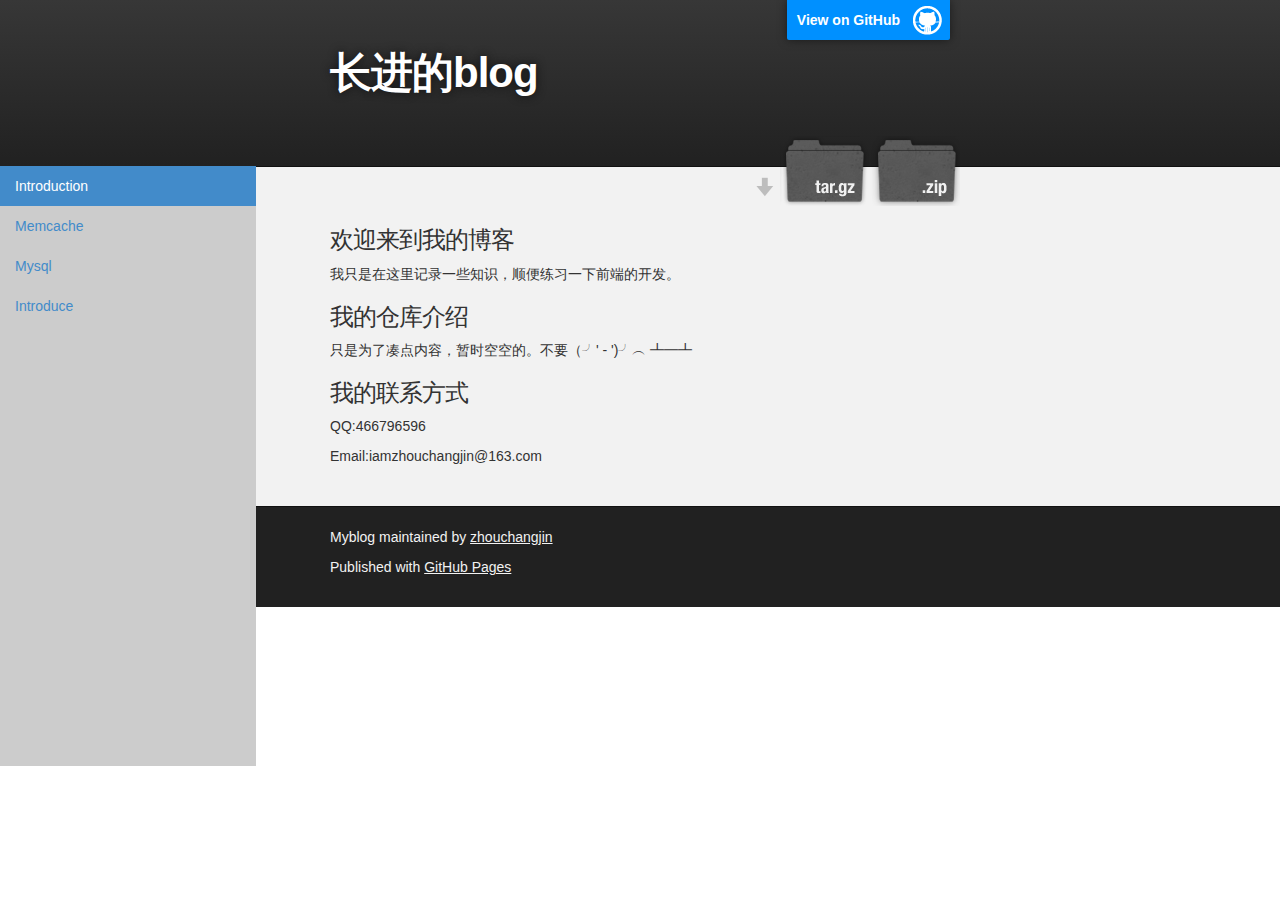
==== index.html @ 4b3b4659 "变更" ====
<!DOCTYPE html>
<html>

<head>
<meta charset='utf-8'>
<meta http-equiv="X-UA-Compatible" content="chrome=1">
<meta name="description" content="Myblog : ">

<link rel="stylesheet" type="text/css" media="screen"
	href="stylesheets/stylesheet.css">
	
<!-- Bootstrap core CSS -->
    <link href="javascripts/bootstrap/3.3.0/css/bootstrap.min.css" rel="stylesheet">

<title>长进的blog</title>
</head>

<body>

	<!-- HEADER -->
	<div id="header_wrap" class="outer">
		<header class="inner">
			<a id="forkme_banner" href="https://github.com/zhouchangjin/myblog">View
				on GitHub</a>

			<h1 id="project_title">长进的blog</h1>
			<h2 id="project_tagline"></h2>

			<section id="downloads">
				<a class="zip_download_link"
					href="https://github.com/zhouchangjin/myblog/zipball/master">Download
					this project as a .zip file</a> <a class="tar_download_link"
					href="https://github.com/zhouchangjin/myblog/tarball/master">Download
					this project as a tar.gz file</a>
			</section>
		</header>
	</div>

	<!-- MAIN CONTENT -->
	<div id="left_bar" class="sidebar">
		<ul  class="nav nav-sidebar">
			<li class="active">
				<a>Introduction</a>
			</li>
			<li>
				<a>Memcache</a>
			</li>
			<li>
				<a>Mysql</a>
			</li>
			<li>
				<a>Introduce</a>
			</li>
		</ul>
	</div>
	<div id="main_content_wrap" class="outer">
			<section id="main_content" class="inner">
				<h3>
					<a id="welcome-to-github-pages" class="anchor"
						href="#welcome-to-github-pages" aria-hidden="true"><span
						aria-hidden="true" class="octicon octicon-link"></span></a>欢迎来到我的博客
				</h3>

				<p>
						我只是在这里记录一些知识，顺便练习一下前端的开发。
				</p>

				<h3>
					<a id="designer-templates" class="anchor"
						href="#designer-templates" aria-hidden="true"><span
						aria-hidden="true" class="octicon octicon-link"></span></a>我的仓库介绍
				</h3>

				<p>
						只是为了凑点内容，暂时空空的。不要（╯' - ')╯︵ ┻━┻ 
				</p>

				<h3>
					<a id="creating-pages-manually" class="anchor"
						href="#creating-pages-manually" aria-hidden="true"><span
						aria-hidden="true" class="octicon octicon-link"></span></a>我的联系方式
				</h3>

				<p>
					QQ:466796596
				</p>
				<p>
					Email:iamzhouchangjin@163.com
				</p>
				<h3>
					<a id="authors-and-contributors" class="anchor"
						href="#authors-and-contributors" aria-hidden="true"><span
						aria-hidden="true" class="octicon octicon-link"></span></a>
				</h3>

				<p>

				</p>

				<h3>
					<a id="support-or-contact" class="anchor"
						href="#support-or-contact" aria-hidden="true"><span
						aria-hidden="true" class="octicon octicon-link"></span></a>
				</h3>

				<p>
	
				</p>
			</section>


	</div>

	<!-- FOOTER  -->
	<div id="footer_wrap" class="outer">
		<footer class="inner">
			<p class="copyright">
				Myblog maintained by <a href="https://github.com/zhouchangjin">zhouchangjin</a>
			</p>
			<p>
				Published with <a href="https://pages.github.com">GitHub Pages</a>
			</p>
		</footer>
	</div>

<script src="javascripts/bootstrap/3.3.0/js/jquery.min.js"></script>
<script src="javascripts/bootstrap/3.3.0/js/bootstrap.min.js"></script>
</body>
</html>
---- stylesheets/stylesheet.css ----
/*******************************************************************************
Slate Theme for GitHub Pages
by Jason Costello, @jsncostello
*******************************************************************************/

@import url(github-light.css);

/*******************************************************************************
MeyerWeb Reset
*******************************************************************************/

html, body, div, span, applet, object, iframe,
h1, h2, h3, h4, h5, h6, p, blockquote, pre,
a, abbr, acronym, address, big, cite, code,
del, dfn, em, img, ins, kbd, q, s, samp,
small, strike, strong, sub, sup, tt, var,
b, u, i, center,
dl, dt, dd, ol, ul, li,
fieldset, form, label, legend,
table, caption, tbody, tfoot, thead, tr, th, td,
article, aside, canvas, details, embed,
figure, figcaption, footer, header, hgroup,
menu, nav, output, ruby, section, summary,
time, mark, audio, video {
  margin: 0;
  padding: 0;
  border: 0;
  font: inherit;
  vertical-align: baseline;
}

/* HTML5 display-role reset for older browsers */
article, aside, details, figcaption, figure,
footer, header, hgroup, menu, nav, section {
  display: block;
}

ol, ul {
  list-style: none;
}

table {
  border-collapse: collapse;
  border-spacing: 0;
}

/*******************************************************************************
Theme Styles
*******************************************************************************/

body {
  box-sizing: border-box;
  color:#373737;
  background: #212121;
  font-size: 16px;
  font-family: 'Myriad Pro', Calibri, Helvetica, Arial, sans-serif;
  line-height: 1.5;
  -webkit-font-smoothing: antialiased;
}

h1, h2, h3, h4, h5, h6 {
  margin: 10px 0;
  font-weight: 700;
  color:#222222;
  font-family: 'Lucida Grande', 'Calibri', Helvetica, Arial, sans-serif;
  letter-spacing: -1px;
}

h1 {
  font-size: 36px;
  font-weight: 700;
}

h2 {
  padding-bottom: 10px;
  font-size: 32px;
  background: url('../images/bg_hr.png') repeat-x bottom;
}

h3 {
  font-size: 24px;
}

h4 {
  font-size: 21px;
}

h5 {
  font-size: 18px;
}

h6 {
  font-size: 16px;
}

p {
  margin: 10px 0 15px 0;
}

footer p {
  color: #f2f2f2;
}

a {
  text-decoration: none;
  color: #007edf;
  text-shadow: none;

  transition: color 0.5s ease;
  transition: text-shadow 0.5s ease;
  -webkit-transition: color 0.5s ease;
  -webkit-transition: text-shadow 0.5s ease;
  -moz-transition: color 0.5s ease;
  -moz-transition: text-shadow 0.5s ease;
  -o-transition: color 0.5s ease;
  -o-transition: text-shadow 0.5s ease;
  -ms-transition: color 0.5s ease;
  -ms-transition: text-shadow 0.5s ease;
}

a:hover, a:focus {text-decoration: underline;}

footer a {
  color: #F2F2F2;
  text-decoration: underline;
}

em {
  font-style: italic;
}

strong {
  font-weight: bold;
}

img {
  position: relative;
  margin: 0 auto;
  max-width: 739px;
  padding: 5px;
  margin: 10px 0 10px 0;
  border: 1px solid #ebebeb;

  box-shadow: 0 0 5px #ebebeb;
  -webkit-box-shadow: 0 0 5px #ebebeb;
  -moz-box-shadow: 0 0 5px #ebebeb;
  -o-box-shadow: 0 0 5px #ebebeb;
  -ms-box-shadow: 0 0 5px #ebebeb;
}

p img {
  display: inline;
  margin: 0;
  padding: 0;
  vertical-align: middle;
  text-align: center;
  border: none;
}

pre, code {
  width: 100%;
  color: #222;
  background-color: #fff;

  font-family: Monaco, "Bitstream Vera Sans Mono", "Lucida Console", Terminal, monospace;
  font-size: 14px;

  border-radius: 2px;
  -moz-border-radius: 2px;
  -webkit-border-radius: 2px;
}

pre {
  width: 100%;
  padding: 10px;
  box-shadow: 0 0 10px rgba(0,0,0,.1);
  overflow: auto;
}

code {
  padding: 3px;
  margin: 0 3px;
  box-shadow: 0 0 10px rgba(0,0,0,.1);
}

pre code {
  display: block;
  box-shadow: none;
}

blockquote {
  color: #666;
  margin-bottom: 20px;
  padding: 0 0 0 20px;
  border-left: 3px solid #bbb;
}


ul, ol, dl {
  margin-bottom: 15px
}

ul {
  list-style-position: inside;
  list-style: disc;
  padding-left: 20px;
}

ol {
  list-style-position: inside;
  list-style: decimal;
  padding-left: 20px;
}

dl dt {
  font-weight: bold;
}

dl dd {
  padding-left: 20px;
  font-style: italic;
}

dl p {
  padding-left: 20px;
  font-style: italic;
}

hr {
  height: 1px;
  margin-bottom: 5px;
  border: none;
  background: url('../images/bg_hr.png') repeat-x center;
}

table {
  border: 1px solid #373737;
  margin-bottom: 20px;
  text-align: left;
 }

th {
  font-family: 'Lucida Grande', 'Helvetica Neue', Helvetica, Arial, sans-serif;
  padding: 10px;
  background: #373737;
  color: #fff;
 }

td {
  padding: 10px;
  border: 1px solid #373737;
 }

form {
  background: #f2f2f2;
  padding: 20px;
}

/*******************************************************************************
Full-Width Styles
*******************************************************************************/

.outer {
  width: 100%;
}

.inner {
  position: relative;
  max-width: 640px;
  padding: 20px 10px;
  margin: 0 auto;
}

#forkme_banner {
  display: block;
  position: absolute;
  top:0;
  right: 10px;
  z-index: 10;
  padding: 10px 50px 10px 10px;
  color: #fff;
  background: url('../images/blacktocat.png') #0090ff no-repeat 95% 50%;
  font-weight: 700;
  box-shadow: 0 0 10px rgba(0,0,0,.5);
  border-bottom-left-radius: 2px;
  border-bottom-right-radius: 2px;
}

#header_wrap {
  background: #212121;
  background: -moz-linear-gradient(top, #373737, #212121);
  background: -webkit-linear-gradient(top, #373737, #212121);
  background: -ms-linear-gradient(top, #373737, #212121);
  background: -o-linear-gradient(top, #373737, #212121);
  background: linear-gradient(top, #373737, #212121);
}

#header_wrap .inner {
  padding: 50px 10px 30px 10px;
}

#project_title {
  margin: 0;
  color: #fff;
  font-size: 42px;
  font-weight: 700;
  text-shadow: #111 0px 0px 10px;
}

#project_tagline {
  color: #fff;
  font-size: 24px;
  font-weight: 300;
  background: none;
  text-shadow: #111 0px 0px 10px;
}

#downloads {
  position: absolute;
  width: 210px;
  z-index: 10;
  bottom: -40px;
  right: 0;
  height: 70px;
  background: url('../images/icon_download.png') no-repeat 0% 90%;
}

.zip_download_link {
  display: block;
  float: right;
  width: 90px;
  height:70px;
  text-indent: -5000px;
  overflow: hidden;
  background: url(../images/sprite_download.png) no-repeat bottom left;
}

.tar_download_link {
  display: block;
  float: right;
  width: 90px;
  height:70px;
  text-indent: -5000px;
  overflow: hidden;
  background: url(../images/sprite_download.png) no-repeat bottom right;
  margin-left: 10px;
}

.zip_download_link:hover {
  background: url(../images/sprite_download.png) no-repeat top left;
}

.tar_download_link:hover {
  background: url(../images/sprite_download.png) no-repeat top right;
}

#main_content_wrap {
  background: #f2f2f2;
  border-top: 1px solid #111;
  border-bottom: 1px solid #111;
}

#main_content {
  padding-top: 40px;
}

#footer_wrap {
  background: #212121;
}

#left_bar {
  float:left;
  width:20%;
  height:600px;
  background:#cccccc;
}




/*******************************************************************************
Small Device Styles
*******************************************************************************/

@media screen and (max-width: 480px) {
  body {
    font-size:14px;
  }

  #downloads {
    display: none;
  }

  .inner {
    min-width: 320px;
    max-width: 480px;
  }

  #project_title {
  font-size: 32px;
  }

  h1 {
    font-size: 28px;
  }

  h2 {
    font-size: 24px;
  }

  h3 {
    font-size: 21px;
  }

  h4 {
    font-size: 18px;
  }

  h5 {
    font-size: 14px;
  }

  h6 {
    font-size: 12px;
  }

  code, pre {
    min-width: 320px;
    max-width: 480px;
    font-size: 11px;
  }

}


.nav-sidebar > li > a {
    padding-left: 20px;
    padding-right: 20px;
}
.nav-sidebar > .active > a, .nav-sidebar > .active > a:hover, .nav-sidebar > .active > a:focus {
    background-color: #428bca;
    color: #fff;
}
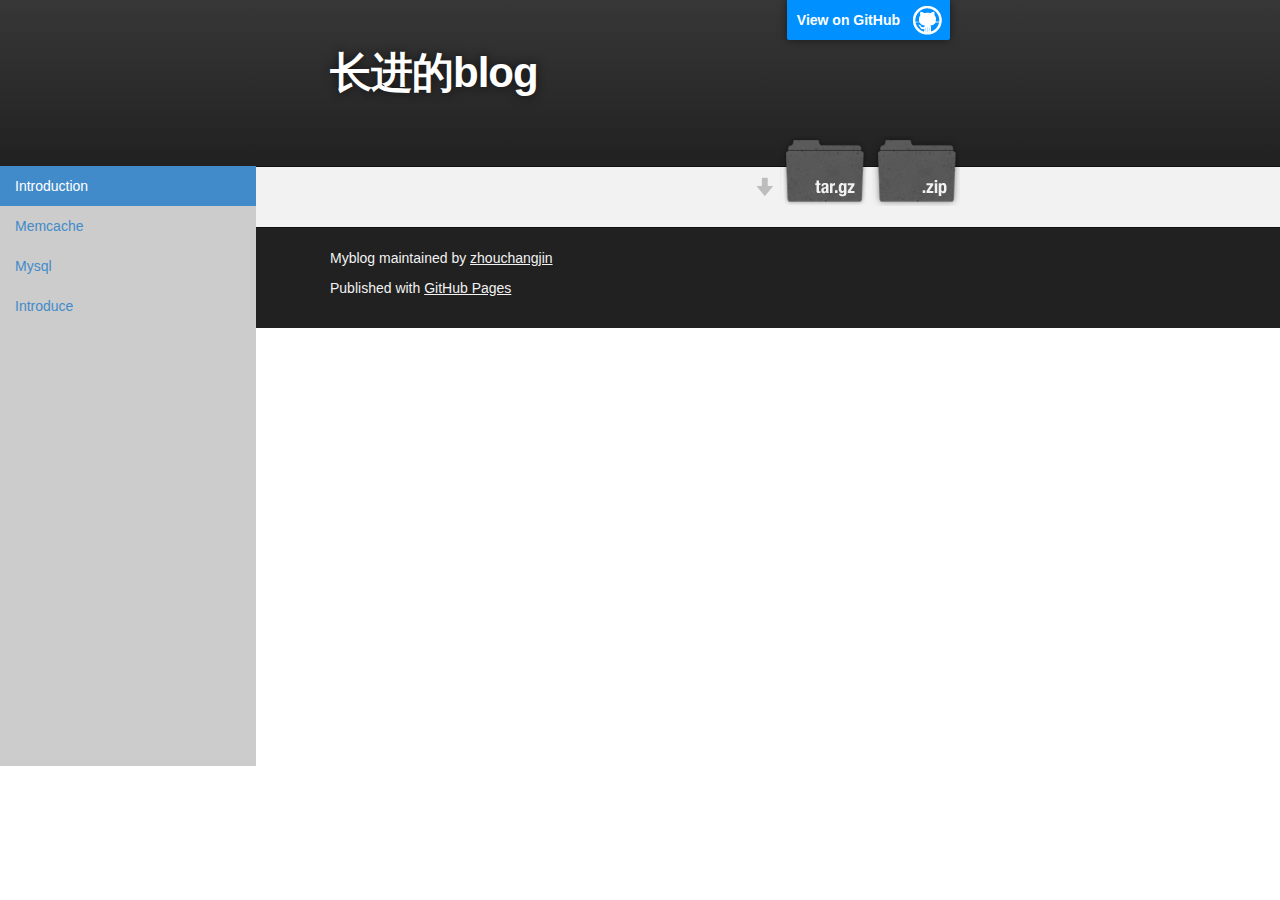
==== commit 2214c15c: "dynamic tabs" ====
--- a/index.html
+++ b/index.html
@@ -13,6 +13,25 @@
     <link href="javascripts/bootstrap/3.3.0/css/bootstrap.min.css" rel="stylesheet">
 
 <title>长进的blog</title>
+<script>
+function build(data){
+	var html="<h3><a class='anchor' href='"+data.url+"' aria-hidden='true'><span aria-hidden='true' class='octicon octicon-link'></span></a>"+data.title+"</h3>";
+	for(var i=0;i<data.content.length;i++){
+		html+="<p>"+data.content[i]+"</p>";
+	}
+	return html;
+}
+function showtab(name){
+	$.get("/folder/"+name+".json",function(data){
+		var html="";
+		for(var i=0;i<data.length;i++){
+			html+=build(data[i]);
+			
+		}
+		$("#main_content").html(html);
+	},'json')
+}
+</script>
 </head>
 
 <body>
@@ -40,7 +59,7 @@
 	<div id="left_bar" class="sidebar">
 		<ul  class="nav nav-sidebar">
 			<li class="active">
-				<a>Introduction</a>
+				<a onclick="showtab('home')">Introduction</a>
 			</li>
 			<li>
 				<a>Memcache</a>
@@ -55,57 +74,7 @@
 	</div>
 	<div id="main_content_wrap" class="outer">
 			<section id="main_content" class="inner">
-				<h3>
-					<a id="welcome-to-github-pages" class="anchor"
-						href="#welcome-to-github-pages" aria-hidden="true"><span
-						aria-hidden="true" class="octicon octicon-link"></span></a>欢迎来到我的博客
-				</h3>
-
-				<p>
-						我只是在这里记录一些知识，顺便练习一下前端的开发。
-				</p>
-
-				<h3>
-					<a id="designer-templates" class="anchor"
-						href="#designer-templates" aria-hidden="true"><span
-						aria-hidden="true" class="octicon octicon-link"></span></a>我的仓库介绍
-				</h3>
-
-				<p>
-						只是为了凑点内容，暂时空空的。不要（╯' - ')╯︵ ┻━┻ 
-				</p>
-
-				<h3>
-					<a id="creating-pages-manually" class="anchor"
-						href="#creating-pages-manually" aria-hidden="true"><span
-						aria-hidden="true" class="octicon octicon-link"></span></a>我的联系方式
-				</h3>
-
-				<p>
-					QQ:466796596
-				</p>
-				<p>
-					Email:iamzhouchangjin@163.com
-				</p>
-				<h3>
-					<a id="authors-and-contributors" class="anchor"
-						href="#authors-and-contributors" aria-hidden="true"><span
-						aria-hidden="true" class="octicon octicon-link"></span></a>
-				</h3>
-
-				<p>
-
-				</p>
-
-				<h3>
-					<a id="support-or-contact" class="anchor"
-						href="#support-or-contact" aria-hidden="true"><span
-						aria-hidden="true" class="octicon octicon-link"></span></a>
-				</h3>
-
-				<p>
-	
-				</p>
+				
 			</section>
 
 
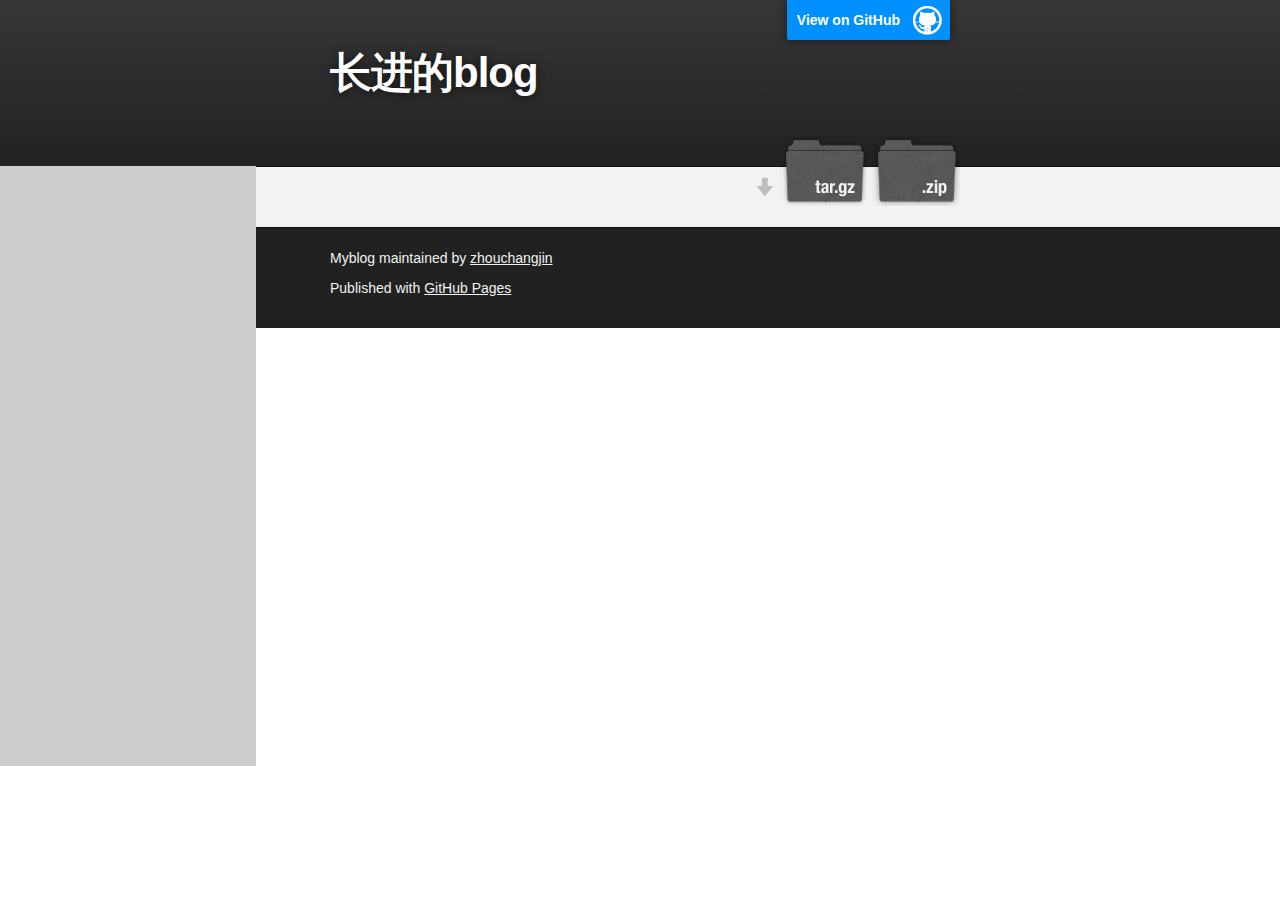
==== commit 64ac18dc: "update page frustructure" ====
--- a/index.html
+++ b/index.html
@@ -15,21 +15,48 @@
 <title>长进的blog</title>
 <script>
 function build(data){
-	var html="<h3><a class='anchor' href='"+data.url+"' aria-hidden='true'><span aria-hidden='true' class='octicon octicon-link'></span></a>"+data.title+"</h3>";
+	var html="<h3><a class='anchor' href='/myblog/"+data.url+"' aria-hidden='true'>"+data.title+"</a></h3>";
 	for(var i=0;i<data.content.length;i++){
 		html+="<p>"+data.content[i]+"</p>";
 	}
+	for(prop in data.cookie){
+		$.cookie(prop,data.cookie[prop]);
+	}
+	
 	return html;
 }
 function showtab(name){
-	$.get("/folder/"+name+".json",function(data){
+	
+	$('.navgroup').removeClass('active');
+	$('#'+name+'_li').addClass('active');
+	$.get("/myblog/folder/"+name+".json",function(data){
 		var html="";
 		for(var i=0;i<data.length;i++){
 			html+=build(data[i]);
 			
 		}
 		$("#main_content").html(html);
-	},'json')
+	},'json');
+}
+
+function buildNav(data){
+	var css="";
+	var html="<li class='navgroup' id='"+data.tab+"_li' "+css+"><a onclick=\"showtab('"+data.tab+"')\">"+data.title+"</a></li>";
+	return html;
+}
+
+function showNav(){
+	var html="";
+	$.get("/myblog/navigation.json",function(data){
+		var html="";
+		for(var i=0;i<data.length;i++){
+			html+=buildNav(data[i]);
+			
+		}
+		$("#nav_ul").html(html);
+		showtab('home');
+	},'json');
+	
 }
 </script>
 </head>
@@ -57,19 +84,8 @@
 
 	<!-- MAIN CONTENT -->
 	<div id="left_bar" class="sidebar">
-		<ul  class="nav nav-sidebar">
-			<li class="active">
-				<a onclick="showtab('home')">Introduction</a>
-			</li>
-			<li>
-				<a>Memcache</a>
-			</li>
-			<li>
-				<a>Mysql</a>
-			</li>
-			<li>
-				<a>Introduce</a>
-			</li>
+		<ul id="nav_ul" class="nav nav-sidebar">
+
 		</ul>
 	</div>
 	<div id="main_content_wrap" class="outer">
@@ -93,6 +109,14 @@
 	</div>
 
 <script src="javascripts/bootstrap/3.3.0/js/jquery.min.js"></script>
+<script src="javascripts/bootstrap/3.3.0/js/jquery.cookie.js"></script>
 <script src="javascripts/bootstrap/3.3.0/js/bootstrap.min.js"></script>
+<script>
+$(function(){
+	showNav();
+	
+	
+})
+</script>
 </body>
 </html>
